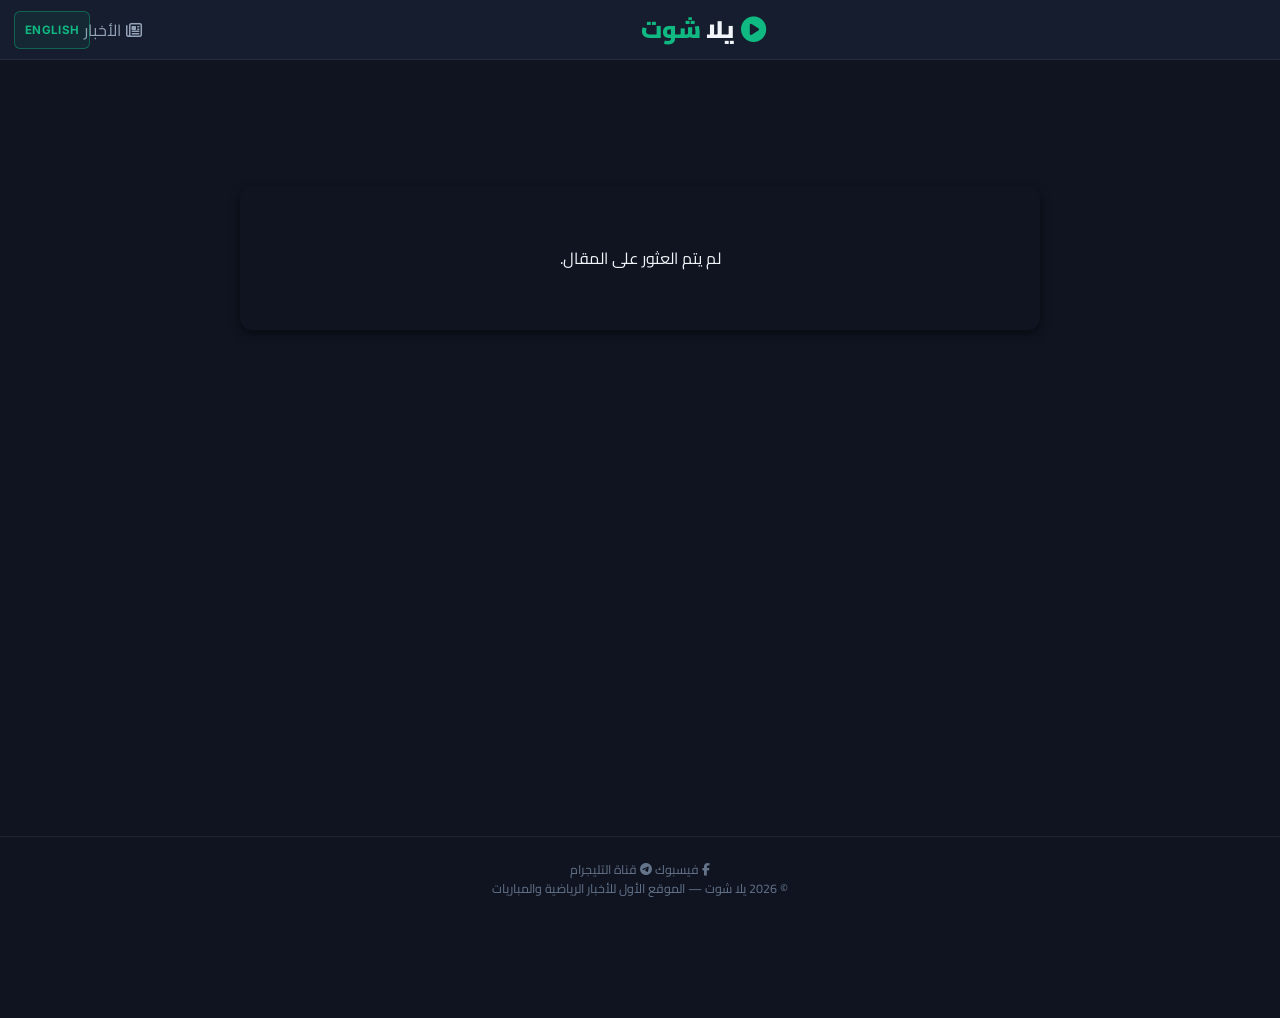
==== frontend/article.html @ f10c8b02 "Feat: Add comprehensive News Aggregation CMS (Backend APIs, Social Bot Scraper, Frontend News & Arti" ====
<!DOCTYPE html>
<html lang="ar" dir="rtl">
<head>
    <meta charset="UTF-8">
    <meta name="viewport" content="width=device-width, initial-scale=1.0">
    <meta name="theme-color" content="#0f1420">
    <title>يلا شوت - الأخبار | Yalla Shoot News</title>
    <link rel="preconnect" href="https://fonts.googleapis.com">
    <link rel="preconnect" href="https://fonts.gstatic.com" crossorigin>
    <link href="https://fonts.googleapis.com/css2?family=Cairo:wght@400;600;700;900&family=Inter:wght@400;600;700&display=swap" rel="stylesheet">
    <link rel="stylesheet" href="https://cdnjs.cloudflare.com/ajax/libs/font-awesome/6.4.0/css/all.min.css">
    <link rel="stylesheet" href="style.css?v=4.0">
    <style>
        .article-container {
            max-width: 800px;
            margin: 0 auto;
            padding: 20px;
            background: var(--bg-card);
            border-radius: 12px;
            margin-top: 20px;
            margin-bottom: 20px;
            box-shadow: 0 4px 10px rgba(0,0,0,0.5);
        }
        .article-header {
            margin-bottom: 20px;
            border-bottom: 1px solid rgba(255,255,255,0.1);
            padding-bottom: 15px;
        }
        .article-title {
            font-family: 'Cairo', sans-serif;
            font-size: 2rem;
            color: white;
            line-height: 1.4;
            margin-bottom: 10px;
        }
        .article-meta {
            color: #8da3c7;
            font-size: 0.9rem;
            display: flex;
            gap: 15px;
            align-items: center;
        }
        .article-img {
            width: 100%;
            max-height: 400px;
            object-fit: cover;
            border-radius: 8px;
            margin-bottom: 20px;
        }
        .article-body {
            font-size: 1.1rem;
            line-height: 1.8;
            color: #e2e8f0;
        }
        .article-body p {
            margin-bottom: 20px;
        }
        
        /* Ad Banners inside article */
        .article-ad-banner {
            width: 100%;
            background: #1a2235;
            padding: 15px;
            text-align: center;
            border-radius: 8px;
            margin: 25px 0;
            border: 1px dashed rgba(255,255,255,0.2);
            color: #8da3c7;
            font-size: 0.9rem;
        }
        
        /* Blur effect for locked content */
        .content-locked {
            filter: blur(5px);
            user-select: none;
            pointer-events: none;
        }

        /* 3-Clicks Modal Styles (reused from index.html) */
        #ad-click-modal {
            position: fixed; top: 0; left: 0; width: 100%; height: 100%;
            background: rgba(15, 20, 32, 0.95); z-index: 9999;
            display: flex; align-items: center; justify-content: center;
            backdrop-filter: blur(10px);
        }
        #ad-click-modal.hidden { display: none; }
        .adm-inner {
            background: var(--bg-card); padding: 40px; border-radius: 20px;
            text-align: center; max-width: 400px; width: 90%;
            box-shadow: 0 10px 30px rgba(0,0,0,0.5);
            border: 1px solid rgba(255,255,255,0.05);
        }
        .adm-icon { font-size: 4rem; color: var(--accent); margin-bottom: 20px; }
        .adm-title { font-size: 1.8rem; font-weight: 700; margin-bottom: 10px; font-family: 'Cairo', sans-serif;}
        .adm-sub { color: #8da3c7; margin-bottom: 25px; font-size: 1rem; }
        .adm-counter {
            font-size: 4rem; font-weight: 900; color: var(--accent);
            text-shadow: 0 0 20px rgba(0,210,138,0.4); margin-bottom: 20px;
            line-height: 1;
        }
        .adm-dots { display: flex; justify-content: center; gap: 10px; margin-bottom: 30px; }
        .adm-dot {
            width: 12px; height: 12px; border-radius: 50%;
            background: rgba(255,255,255,0.1); transition: all 0.3s;
        }
        .adm-dot.active { background: var(--accent); box-shadow: 0 0 10px var(--accent); }
        .adm-btn {
            background: var(--accent); color: #000; font-size: 1.2rem; font-weight: 700;
            padding: 15px 30px; border-radius: 30px; border: none; cursor: pointer;
            width: 100%; transition: all 0.3s;
        }
        .adm-btn:hover { transform: translateY(-2px); box-shadow: 0 5px 15px rgba(0,210,138,0.4); }
    </style>
</head>
<body>

<!-- ══ CLICK-TRAP AD MODAL ══ -->
<div id="ad-click-modal" class="hidden">
    <div class="adm-inner">
        <i class="fa-solid fa-newspaper adm-icon"></i>
        <div class="adm-title">اضغط لقراءة المقال</div>
        <div class="adm-sub">اضغط الزر <strong id="ad-clicks-needed">3</strong> مرات لفتح المقال مجاناً</div>
        <div class="adm-counter" id="ad-counter-display">3</div>
        <div class="adm-dots">
            <span class="adm-dot" id="ad-dot-1"></span>
            <span class="adm-dot" id="ad-dot-2"></span>
            <span class="adm-dot" id="ad-dot-3"></span>
        </div>
        <button class="adm-btn" id="ad-click-btn">
            <i class="fa-solid fa-book-open"></i> اقرأ الآن
        </button>
    </div>
</div>

<!-- ══ HEADER ══ -->
<header class="site-header" id="site-header">
    <div class="hdr-inner">
        <a class="hdr-logo" href="/">
            <i class="fa-solid fa-circle-play"></i>
            <span>يلا <span class="hdr-logo-accent">شوت</span></span>
        </a>
        <div class="hdr-actions">
            <a href="/news.html" class="hdr-icon-btn news-link-btn" style="text-decoration:none; display:flex; align-items:center; gap:5px; font-family: 'Cairo', sans-serif;">
                <i class="fa-regular fa-newspaper"></i> <span>الأخبار</span>
            </a>
            <button class="hdr-icon-btn lang-toggle-btn" id="lang-toggle-btn" aria-label="Switch Language" title="Switch Language / تغيير اللغة">English</button>
        </div>
    </div>
</header>

<main class="site-main" style="padding-top: 70px; min-height: 80vh;">
    <div class="article-container">
        <div id="article-content">
            <div style="text-align: center; padding: 40px; color: #8da3c7;">
                <i class="fa-solid fa-spinner fa-spin fa-3x"></i>
            </div>
        </div>
    </div>
</main>

<footer class="site-footer">
    <div class="ft-social">
        <a href="https://web.facebook.com/profile.php?id=61592307475993" class="ft-btn ft-fb"><i class="fa-brands fa-facebook-f"></i> فيسبوك</a>
        <a href="https://t.me/yalla_shoot_today_Group" class="ft-btn ft-tg"><i class="fa-brands fa-telegram"></i> قناة التليجرام</a>
    </div>
    <p class="ft-copy">© 2026 يلا شوت — الموقع الأول للأخبار الرياضية والمباريات</p>
</footer>

<script>
const SPONSOR_URL = "https://www.profitablecpmrate.com/e4480b4a0a4ef0a7e842009f7c505039";

document.addEventListener("DOMContentLoaded", async () => {
    const urlParams = new URLSearchParams(window.location.search);
    const articleId = urlParams.get('id');
    const container = document.getElementById("article-content");
    const modal = document.getElementById("ad-click-modal");
    
    if (!articleId) {
        container.innerHTML = "<div style='text-align:center; padding: 40px;'>لم يتم العثور على المقال.</div>";
        return;
    }

    try {
        const res = await fetch(`https://mmossad824-sports-bot.hf.space/api/news/${articleId}`);
        if (!res.ok) throw new Error("Article not found");
        const article = await res.json();
        
        let dateStr = "";
        if (article.pub_date) {
            dateStr = new Date(article.pub_date).toLocaleDateString('ar-EG', { weekday: 'short', year: 'numeric', month: 'short', day: 'numeric', hour: '2-digit', minute: '2-digit' });
        }

        const imgHtml = article.image_url ? `<img src="${article.image_url}" alt="${article.title}" class="article-img">` : '';
        
        // Split content into paragraphs to inject ads
        const paragraphs = article.content.split('\n\n').filter(p => p.trim() !== '');
        let formattedContent = "";
        
        paragraphs.forEach((p, index) => {
            formattedContent += `<p>${p}</p>`;
            // Inject an ad banner every 3 paragraphs
            if ((index + 1) % 3 === 0 && index !== paragraphs.length - 1) {
                formattedContent += `
                <div class="article-ad-banner">
                    <a href="${SPONSOR_URL}" target="_blank" style="color:var(--accent); text-decoration:none; font-weight:bold;">
                        إعلان ممول - اضغط هنا لاكتشاف المزيد
                    </a>
                </div>`;
            }
        });

        container.innerHTML = `
            <div class="article-header">
                <h1 class="article-title">${article.title}</h1>
                <div class="article-meta">
                    <span><i class="fa-solid fa-rss"></i> ${article.source}</span>
                    <span><i class="fa-regular fa-clock"></i> ${dateStr}</span>
                </div>
            </div>
            ${imgHtml}
            <div class="article-body content-locked" id="body-text">
                ${formattedContent}
            </div>
        `;

        // Setup the 3-click modal
        setupAdModal();

    } catch (err) {
        console.error("Error loading article:", err);
        container.innerHTML = "<div style='text-align:center; padding: 40px;'>حدث خطأ في تحميل المقال. قد يكون محذوفاً.</div>";
    }
});

function setupAdModal() {
    const modal = document.getElementById('ad-click-modal');
    const btn = document.getElementById('ad-click-btn');
    const counterDisplay = document.getElementById('ad-counter-display');
    const clicksNeededSpan = document.getElementById('ad-clicks-needed');
    const bodyText = document.getElementById('body-text');
    
    // Check if user already unlocked today (optional: could remove this to force clicks every time)
    // For articles, we'll just force the click every time to maximize revenue, as requested.
    
    modal.classList.remove('hidden');
    
    let requiredClicks = 3;
    let currentClicks = 0;
    
    function updateDots() {
        for(let i=1; i<=3; i++) {
            const dot = document.getElementById('ad-dot-'+i);
            if (i <= currentClicks) dot.classList.add('active');
            else dot.classList.remove('active');
        }
    }
    
    btn.addEventListener('click', (e) => {
        e.preventDefault();
        
        // Open sponsor URL in new tab on every click
        window.open(SPONSOR_URL, '_blank');
        
        currentClicks++;
        let remaining = requiredClicks - currentClicks;
        
        if (remaining > 0) {
            counterDisplay.textContent = remaining;
            clicksNeededSpan.textContent = remaining;
            updateDots();
        } else {
            // Unlocked
            modal.classList.add('hidden');
            bodyText.classList.remove('content-locked');
            updateDots();
        }
    });
}
</script>
</body>
</html>
---- frontend/style.css ----
/* ═══════════════════════════════════════════════════
   YallaShoot — Complete Style v4.0
   Bilingual: Arabic (RTL) + English (LTR)
   Mobile-first, dark theme with green accent
═══════════════════════════════════════════════════ */

/* ── Tokens ── */
:root {
    --bg:       #0f1420;
    --bg2:      #161d2e;
    --bg3:      #1e2638;
    --card-bg:  #1a2235;
    --border:   rgba(255,255,255,0.07);
    --accent:   #10b981;
    --accent2:  #059669;
    --danger:   #e11d48;
    --text:     #f1f5f9;
    --text2:    #94a3b8;
    --text3:    #64748b;
    --live:     #ff3366;
    --font:     'Cairo', sans-serif;
    --font-en:  'Inter', 'Cairo', sans-serif;
    --hdr-h:    54px;
    --radius:   10px;
    --shadow:   0 4px 20px rgba(0,0,0,0.35);
    --transition: all 0.22s ease;
}

/* ── Reset ── */
*, *::before, *::after { box-sizing: border-box; margin: 0; padding: 0; outline: none; }
html { scroll-behavior: smooth; overflow-x: hidden; touch-action: manipulation; -webkit-text-size-adjust: 100%; }
body {
    font-family: var(--font);
    background: var(--bg);
    color: var(--text);
    min-height: 100vh;
    overflow-x: hidden;
    padding-top: calc(var(--hdr-h) + 36px); /* header + ticker */
    padding-bottom: env(safe-area-inset-bottom, 0);
    line-height: 1.5;
}
a { text-decoration: none; color: inherit; -webkit-tap-highlight-color: transparent; }
img { max-width: 100%; display: block; }
button { cursor: pointer; font-family: var(--font); -webkit-tap-highlight-color: transparent; }

/* ── Hidden ── */
.hidden { display: none !important; }

/* ══════════════════════════════════════════════════
   HEADER
══════════════════════════════════════════════════ */
.site-header {
    position: fixed;
    top: 0; left: 0; right: 0;
    height: var(--hdr-h);
    background: var(--bg2);
    border-bottom: 1px solid var(--border);
    z-index: 500;
    backdrop-filter: blur(10px);
}
.hdr-inner {
    display: flex;
    align-items: center;
    justify-content: space-between;
    height: 100%;
    padding: 0 14px;
    gap: 10px;
}
.hdr-logo {
    display: flex;
    align-items: center;
    gap: 7px;
    font-size: 1.3rem;
    font-weight: 900;
    color: var(--text);
    flex: 1;
    justify-content: center;
}
.hdr-logo i { color: var(--accent); font-size: 1.4rem; }
.hdr-logo-accent { color: var(--accent); }

.hdr-menu-btn {
    width: 38px; height: 38px;
    display: flex; flex-direction: column;
    align-items: center; justify-content: center;
    gap: 5px;
    background: transparent;
    border: none;
}
.hdr-menu-btn span {
    display: block;
    width: 22px; height: 2px;
    background: var(--text);
    border-radius: 2px;
    transition: var(--transition);
}

.hdr-actions { display: flex; align-items: center; gap: 4px; }
.hdr-icon-btn {
    width: 38px; height: 38px;
    display: flex; align-items: center; justify-content: center;
    background: transparent; border: none;
    color: var(--text2); font-size: 1rem;
    border-radius: 8px;
    transition: var(--transition);
}
.hdr-icon-btn:hover, .hdr-icon-btn:active { background: var(--bg3); color: var(--accent); }

/* Language Toggle Button */
.lang-toggle-btn {
    width: auto !important;
    padding: 0 10px !important;
    font-size: 0.72rem !important;
    font-weight: 700 !important;
    font-family: var(--font-en) !important;
    letter-spacing: 0.3px;
    border: 1px solid rgba(16, 185, 129, 0.4) !important;
    border-radius: 6px !important;
    color: var(--accent) !important;
    background: rgba(16, 185, 129, 0.08) !important;
    transition: var(--transition);
    white-space: nowrap;
    text-transform: uppercase;
    min-width: 52px;
}
.lang-toggle-btn:hover, .lang-toggle-btn:active {
    background: rgba(16, 185, 129, 0.2) !important;
    border-color: var(--accent) !important;
    color: #fff !important;
}

/* English LTR mode */
body.lang-en {
    font-family: var(--font-en);
}
body.lang-en .hdr-logo span,
body.lang-en h1, body.lang-en h2, body.lang-en h3,
body.lang-en .ds-btn, body.lang-en .snav-tab,
body.lang-en .match-card,
body.lang-en .player-hdr-title,
body.lang-en .ad-card-text {
    font-family: var(--font-en);
    letter-spacing: -0.2px;
}

/* Search bar */
.hdr-search-bar {
    display: flex;
    align-items: center;
    padding: 8px 14px;
    background: var(--bg2);
    border-top: 1px solid var(--border);
    gap: 8px;
}
.hdr-search-bar.hidden { display: none; }
.hdr-search-bar input {
    flex: 1;
    background: var(--bg3);
    border: 1px solid var(--border);
    color: var(--text);
    font-family: var(--font);
    font-size: 0.9rem;
    padding: 9px 14px;
    border-radius: 8px;
}
.hdr-search-bar input::placeholder { color: var(--text3); }
#search-clear-btn {
    background: transparent; border: none;
    color: var(--text3); font-size: 1.1rem;
    padding: 6px;
}

/* ══════════════════════════════════════════════════
   NEWS TICKER
══════════════════════════════════════════════════ */
.news-ticker {
    position: fixed;
    top: var(--hdr-h);
    left: 0; right: 0;
    height: 36px;
    background: var(--accent);
    color: #fff;
    display: flex;
    align-items: center;
    z-index: 490;
    overflow: hidden;
}
.ticker-label {
    background: var(--danger);
    color: #fff;
    font-weight: 900;
    font-size: 0.8rem;
    padding: 0 16px;
    height: 100%;
    display: flex;
    align-items: center;
    justify-content: center;
    position: relative;
    z-index: 2;
    box-shadow: -2px 0 10px rgba(0,0,0,0.3);
}
.ticker-scroll {
    flex: 1;
    overflow: hidden;
    position: relative;
    height: 100%;
    display: flex;
    align-items: center;
}
.ticker-scroll p {
    position: absolute;
    white-space: nowrap;
    font-size: 0.85rem;
    font-weight: 700;
    will-change: transform;
    animation: scrollTicker 30s linear infinite;
}
@keyframes scrollTicker {
    0% { transform: translateX(-100%); }
    100% { transform: translateX(100vw); }
}

/* ══════════════════════════════════════════════════
   SIDE NAV
══════════════════════════════════════════════════ */
.side-nav {
    position: fixed;
    top: 0; right: 0;
    width: 260px; height: 100%;
    background: var(--bg2);
    z-index: 800;
    border-left: 1px solid var(--border);
    transform: translateX(100%);
    transition: transform 0.28s cubic-bezier(0.4, 0, 0.2, 1);
    overflow-y: auto;
}
.side-nav.open { transform: translateX(0); display: block !important; }
.side-nav-header {
    display: flex;
    align-items: center;
    justify-content: space-between;
    padding: 16px 18px;
    border-bottom: 1px solid var(--border);
    font-weight: 700;
    font-size: 1.1rem;
}
#side-nav-close {
    background: transparent; border: none;
    color: var(--text2); font-size: 1.2rem;
}
.side-nav-list { padding: 10px 0; }
.side-nav-list li { border-bottom: 1px solid var(--border); }
.side-nav-list a {
    display: flex;
    align-items: center;
    gap: 12px;
    padding: 14px 18px;
    color: var(--text2);
    font-size: 0.95rem;
    font-weight: 600;
    transition: var(--transition);
}
.side-nav-list a.active,
.side-nav-list a:hover {
    color: var(--accent);
    background: rgba(16,185,129,0.06);
}
.side-nav-list a i { width: 18px; text-align: center; }

.nav-overlay {
    position: fixed;
    inset: 0;
    background: rgba(0,0,0,0.6);
    z-index: 700;
}

/* ══════════════════════════════════════════════════
   DATE STRIP
══════════════════════════════════════════════════ */
.date-strip {
    display: flex;
    align-items: center;
    gap: 0;
    padding: 0;
    background: var(--bg2);
    border-bottom: 1px solid var(--border);
    overflow-x: auto;
    scrollbar-width: none;
}
.date-strip::-webkit-scrollbar { display: none; }
.ds-btn {
    flex: 1;
    min-width: 80px;
    padding: 12px 10px;
    background: transparent;
    border: none;
    color: var(--text2);
    font-size: 0.85rem;
    font-weight: 700;
    text-align: center;
    border-bottom: 3px solid transparent;
    transition: var(--transition);
    white-space: nowrap;
}
.ds-btn:hover { color: var(--text); }
.ds-btn.active {
    color: var(--accent);
    border-bottom-color: var(--accent);
    background: rgba(16,185,129,0.04);
}
.live-dot { color: var(--live); animation: blink 1.2s infinite; }
@keyframes blink { 0%,100%{opacity:1} 50%{opacity:0.3} }

/* ══════════════════════════════════════════════════
   PAGE TITLE
══════════════════════════════════════════════════ */
.page-title-bar {
    display: flex;
    align-items: center;
    justify-content: space-between;
    padding: 14px 14px 6px;
    flex-wrap: wrap;
    gap: 6px;
}
.page-title-bar h1 {
    font-size: 1.05rem;
    font-weight: 800;
    color: var(--text);
}
.page-date {
    font-size: 0.78rem;
    color: var(--text3);
    background: var(--bg3);
    padding: 3px 10px;
    border-radius: 20px;
}

/* ══════════════════════════════════════════════════
   LOADING
══════════════════════════════════════════════════ */
.loading-wrap {
    display: flex; flex-direction: column; align-items: center; justify-content: center;
    padding: 60px 20px; gap: 16px; color: var(--text2);
}
.lds-ring { display:inline-block; position:relative; width:48px; height:48px; }
.lds-ring div {
    box-sizing:border-box; display:block; position:absolute;
    width:38px; height:38px; margin:5px; border:4px solid transparent;
    border-top-color: var(--accent);
    border-radius:50%; animation: lds-ring 1s linear infinite;
}
.lds-ring div:nth-child(1){animation-delay:-0.45s}
.lds-ring div:nth-child(2){animation-delay:-0.3s}
.lds-ring div:nth-child(3){animation-delay:-0.15s}
@keyframes lds-ring {0%{transform:rotate(0)}100%{transform:rotate(360deg)}}

/* ══════════════════════════════════════════════════
   NO MATCHES
══════════════════════════════════════════════════ */
.no-matches-wrap {
    text-align: center; padding: 60px 20px; color: var(--text2);
}
.no-matches-wrap i { font-size: 3rem; margin-bottom: 14px; color: var(--text3); }

/* ══════════════════════════════════════════════════
   MATCHES GRID — card layout like yallashoot.video
══════════════════════════════════════════════════ */
.matches-grid {
    padding: 10px;
    display: flex;
    flex-direction: column;
    gap: 0;
}

/* Tournament group */
.tournament-group {
    margin-bottom: 18px;
}
.tournament-header {
    display: flex;
    align-items: center;
    gap: 8px;
    padding: 10px 14px;
    color: var(--accent);
    font-size: 0.9rem;
    font-weight: 800;
    border-bottom: 2px solid var(--accent);
    margin-bottom: 0;
    letter-spacing: 0.3px;
}
.tournament-header i { font-size: 0.85rem; }

/* 2-column grid for match cards */
.tournament-matches {
    display: grid;
    grid-template-columns: 1fr 1fr;
    gap: 1px;
    background: var(--border);
    border: 1px solid var(--border);
    border-top: none;
}

/* ── Match Card ── */
.match-card {
    background: var(--card-bg);
    cursor: pointer;
    position: relative;
    overflow: hidden;
    transition: var(--transition);
    display: flex;
    flex-direction: column;
}
.match-card:hover { background: var(--bg3); }
.match-card:active { transform: scale(0.98); }

/* Thumbnail area */
.mc-thumb {
    position: relative;
    width: 100%;
    padding-bottom: 56.25%; /* 16:9 */
    background: var(--bg3);
    overflow: hidden;
    flex-shrink: 0;
}
.mc-thumb-inner {
    position: absolute;
    inset: 0;
    display: flex;
    align-items: center;
    justify-content: center;
    gap: 8px;
    padding: 10px;
}

/* VS layout in thumbnail */
.mc-team-img {
    width: 36px; height: 36px;
    border-radius: 50%;
    object-fit: contain;
    background: rgba(255,255,255,0.05);
    padding: 3px;
    flex-shrink: 0;
}
.mc-vs-score {
    display: flex;
    flex-direction: column;
    align-items: center;
    gap: 2px;
    flex: 1;
    min-width: 0;
}
.mc-score {
    font-size: 1.3rem;
    font-weight: 900;
    color: #fff;
    font-family: 'Outfit', var(--font);
    letter-spacing: 3px;
    line-height: 1;
}
.mc-time {
    font-size: 0.68rem;
    color: var(--text3);
}

/* Live badge on thumbnail */
.mc-live-badge {
    position: absolute;
    bottom: 6px;
    left: 6px;
    background: rgba(0,0,0,0.75);
    color: var(--live);
    font-size: 0.7rem;
    font-weight: 700;
    padding: 2px 7px;
    border-radius: 3px;
    display: flex;
    align-items: center;
    gap: 4px;
}
.mc-live-badge i { font-size: 0.55rem; animation: blink 1s infinite; }

.mc-upcoming-badge {
    position: absolute;
    bottom: 6px;
    left: 6px;
    background: rgba(0,0,0,0.65);
    color: var(--accent);
    font-size: 0.68rem;
    font-weight: 700;
    padding: 2px 7px;
    border-radius: 3px;
}

.mc-finished-badge {
    position: absolute;
    bottom: 6px;
    left: 6px;
    background: rgba(0,0,0,0.65);
    color: var(--text3);
    font-size: 0.68rem;
    font-weight: 700;
    padding: 2px 7px;
    border-radius: 3px;
}

/* Card body */
.mc-body {
    padding: 8px 10px 10px;
    flex: 1;
}
.mc-teams-text {
    font-size: 0.8rem;
    font-weight: 700;
    color: var(--text);
    margin-bottom: 4px;
    display: -webkit-box;
    -webkit-line-clamp: 2;
    -webkit-box-orient: vertical;
    overflow: hidden;
    line-height: 1.35;
}
.mc-meta {
    font-size: 0.7rem;
    color: var(--text3);
    display: flex;
    align-items: center;
    gap: 5px;
}
.mc-meta i { font-size: 0.65rem; }

/* Watch button */
.mc-watch-btn {
    margin: 0 10px 10px;
    background: var(--accent);
    color: #fff;
    border: none;
    padding: 8px;
    border-radius: 6px;
    font-size: 0.78rem;
    font-weight: 700;
    width: calc(100% - 20px);
    text-align: center;
    transition: var(--transition);
    display: flex;
    align-items: center;
    justify-content: center;
    gap: 5px;
}
.mc-watch-btn:hover { background: var(--accent2); }
.mc-watch-btn.finished { background: #334155; }

/* ══════════════════════════════════════════════════
   VIDEO PLAYER SECTION
══════════════════════════════════════════════════ */
.player-section {
    padding: 0 0 20px;
}
.player-box {
    background: var(--bg2);
    border-top: 2px solid var(--accent);
}

/* Player header */
.player-hdr {
    display: flex;
    align-items: center;
    justify-content: space-between;
    padding: 10px 14px;
    border-bottom: 1px solid var(--border);
    gap: 10px;
}
.player-hdr-title {
    display: flex; align-items: center; gap: 8px;
    min-width: 0; flex: 1;
}
.live-badge-sm {
    background: var(--live);
    color: #fff;
    font-size: 0.65rem;
    font-weight: 800;
    padding: 2px 7px;
    border-radius: 3px;
    flex-shrink: 0;
    display: flex; align-items: center; gap: 3px;
}
.live-badge-sm i { font-size: 0.55rem; animation: blink 1s infinite; }
.player-hdr-title h2 {
    font-size: 0.9rem;
    font-weight: 700;
    white-space: nowrap;
    overflow: hidden;
    text-overflow: ellipsis;
}
.player-hdr-btns { display: flex; gap: 6px; flex-shrink: 0; }
.phr-btn {
    width: 34px; height: 34px;
    background: var(--bg3);
    border: 1px solid var(--border);
    color: var(--text2);
    border-radius: 7px;
    display: flex; align-items: center; justify-content: center;
    font-size: 0.9rem;
    transition: var(--transition);
}
.phr-btn:hover { background: var(--accent); color: #fff; border-color: var(--accent); }
.phr-close:hover { background: var(--danger); border-color: var(--danger); color: #fff; }

/* Sources tabs */
.sources-tabs {
    display: flex;
    overflow-x: auto;
    scrollbar-width: none;
    -webkit-overflow-scrolling: touch;
    padding: 8px 10px;
    gap: 7px;
    background: var(--bg);
    border-bottom: 1px solid var(--border);
}
.sources-tabs::-webkit-scrollbar { display: none; }
.source-btn {
    flex-shrink: 0;
    padding: 6px 16px;
    border-radius: 20px;
    border: 1px solid var(--border);
    background: var(--bg3);
    color: var(--text2);
    font-family: var(--font);
    font-size: 0.78rem;
    font-weight: 700;
    white-space: nowrap;
    transition: var(--transition);
}
.source-btn.active {
    background: var(--accent);
    color: #fff;
    border-color: var(--accent);
}

/* Video wrap */
.video-wrap {
    width: 100%;
    aspect-ratio: 16/9;
    background: #000;
    position: relative;
    overflow: hidden;
}
#video-player { width: 100%; height: 100%; display: flex; align-items: stretch; }
#native-video-player { width: 100%; height: 100%; background: #000; display: block; }
#iframe-player-container, #iframe-player { width: 100%; height: 100%; border: none; display: block; }

/* Overlay ad */
.vid-overlay {
    position: absolute; inset: 0;
    background: rgba(15,20,32,0.92);
    backdrop-filter: blur(4px);
    z-index: 10;
    display: flex; flex-direction: column;
    align-items: center; justify-content: center;
    cursor: pointer;
}
.vid-overlay.hidden { display: none !important; }
.vid-overlay-skip {
    position: absolute; top: 12px; right: 12px;
    background: rgba(255,255,255,0.1);
    border: 1px solid rgba(255,255,255,0.15);
    color: var(--text2);
    padding: 5px 12px;
    border-radius: 6px; font-size: 0.78rem; font-family: var(--font);
    transition: var(--transition);
}
.vid-overlay-skip:hover { background: rgba(255,255,255,0.2); color: #fff; }
.vid-overlay-body { text-align: center; padding: 20px; }
.vid-overlay-icon {
    font-size: 4rem; color: var(--accent);
    margin-bottom: 12px;
    filter: drop-shadow(0 0 15px rgba(16,185,129,0.4));
    animation: pulseScale 1.5s infinite;
}
@keyframes pulseScale { 0%,100%{transform:scale(1)} 50%{transform:scale(1.1)} }
.vid-overlay-body p { font-size: 1rem; font-weight: 700; }

/* Toast */
.player-toast {
    position: absolute; top: 12px; left: 50%; transform: translateX(-50%);
    background: rgba(225,29,72,0.95);
    color: #fff; padding: 6px 14px; border-radius: 20px;
    font-size: 0.78rem; font-weight: 700; z-index: 20;
    pointer-events: none; white-space: nowrap;
}

/* No stream */
.no-stream {
    width: 100%; height: 100%;
    display: flex; flex-direction: column;
    align-items: center; justify-content: center;
    text-align: center; padding: 20px;
    background: radial-gradient(circle, var(--bg2) 0%, var(--bg) 100%);
}
.no-stream.hidden { display: none !important; }
.no-stream i { font-size: 2.5rem; color: var(--danger); margin-bottom: 12px; }
.no-stream p { color: var(--text2); font-size: 0.9rem; }

/* Red fallback button */
.ext-stream-wrap {
    padding: 10px 12px;
    background: rgba(225,29,72,0.05);
    border-top: 1px solid rgba(225,29,72,0.15);
}
.ext-stream-btn {
    display: flex; align-items: center; justify-content: center;
    gap: 8px; width: 100%; padding: 12px;
    background: linear-gradient(135deg, #e11d48, #be123c);
    color: #fff; border-radius: 8px;
    font-weight: 700; font-size: 0.9rem;
    font-family: var(--font);
    box-shadow: 0 4px 14px rgba(225,29,72,0.35);
    transition: var(--transition);
    touch-action: manipulation; min-height: 46px;
}
.ext-stream-btn:hover { background: linear-gradient(135deg, #f43f5e, #e11d48); }
.ext-stream-btn:active { transform: scale(0.98); }

/* Match Analysis (SEO) */
.match-analysis {
    padding: 16px 14px;
    border-top: 1px solid var(--border);
    background: var(--bg2);
}
.match-analysis.hidden { display: none !important; }
.analysis-hdr {
    display: flex; align-items: center; gap: 8px; margin-bottom: 12px;
    color: var(--accent);
}
.analysis-hdr h3 { font-size: 1rem; font-weight: 800; }
.analysis-stats {
    display: flex; flex-direction: column; gap: 10px; margin-bottom: 14px;
}
.stat-bar-wrap {
    display: flex; align-items: center; gap: 10px; font-size: 0.8rem; font-weight: 700;
}
.stat-bar-wrap > span:first-child { width: 80px; text-align: right; white-space: nowrap; overflow: hidden; text-overflow: ellipsis; }
.stat-bar {
    flex: 1; height: 12px; background: var(--bg3); border-radius: 6px; position: relative; overflow: hidden;
}
.stat-bar div { height: 100%; background: var(--accent); border-radius: 6px; transition: width 1s ease-out; }
.stat-bar-wrap.draw .stat-bar div { background: var(--text3); }
.stat-bar-wrap:last-child .stat-bar div { background: var(--live); }
.stat-bar span { position: absolute; left: 6px; top: -1px; font-size: 0.65rem; color: #fff; line-height: 14px; }
.analysis-desc {
    font-size: 0.85rem; color: var(--text2); line-height: 1.6;
    background: var(--bg3); padding: 12px; border-radius: 8px;
}

/* Live Chat */
.live-chat-wrap {
    padding: 16px 14px;
    border-top: 1px solid var(--border);
    background: var(--bg);
}
.live-chat-wrap.hidden { display: none !important; }
.chat-hdr {
    display: flex; align-items: center; gap: 8px; margin-bottom: 12px;
    color: var(--text);
}
.chat-hdr h3 { font-size: 1rem; font-weight: 800; }
#disqus_thread { min-height: 200px; }

/* Floating Socials */
.floating-socials {
    position: fixed;
    bottom: 20px;
    left: 20px;
    display: flex;
    flex-direction: column;
    gap: 12px;
    z-index: 1000;
}
.floating-btn {
    display: flex;
    align-items: center;
    gap: 8px;
    color: white;
    padding: 10px 18px;
    border-radius: 50px;
    font-weight: 800;
    font-size: 0.9rem;
    text-decoration: none;
    transition: transform 0.2s;
    box-shadow: 0 4px 15px rgba(0,0,0,0.3);
}
.floating-btn i { font-size: 1.2rem; }
.floating-btn:hover { transform: scale(1.05); color: white; }

.tg-btn {
    background: #0088cc;
    animation: tgBounce 2s infinite;
}
.fb-btn {
    background: #1877f2;
}

@keyframes tgBounce {
    0%, 100% { transform: translateY(0); }
    50% { transform: translateY(-8px); }
}

/* Match info strip */
.match-info-strip {
    padding: 10px 14px;
    border-top: 1px solid var(--border);
    display: flex; align-items: center;
    justify-content: space-between; flex-wrap: wrap; gap: 8px;
}
.mis-teams {
    font-weight: 800; font-size: 0.95rem;
    display: flex; align-items: center; gap: 8px;
}
.mis-vs {
    color: var(--accent); font-size: 0.75rem;
    background: rgba(16,185,129,0.1);
    padding: 2px 7px; border-radius: 4px;
}
.mis-details {
    display: flex; gap: 12px;
    font-size: 0.78rem; color: var(--text2);
}

/* Ad strip */
.ad-strip {
    padding: 10px 12px;
    border-top: 1px solid var(--border);
    background: var(--bg);
}
.ad-strip-label {
    display: block; font-size: 0.68rem;
    color: var(--text3); margin-bottom: 8px;
}
.ad-cards { display: flex; flex-direction: column; gap: 8px; }
.ad-card {
    display: flex; align-items: center; gap: 10px;
    background: var(--bg2);
    border: 1px solid var(--border);
    border-radius: 8px; padding: 10px 12px;
}
.ad-card > i {
    font-size: 1.4rem; color: #f59e0b; flex-shrink: 0;
}
.ad-card-text { flex: 1; min-width: 0; }
.ad-card-text strong { display: block; font-size: 0.82rem; color: var(--text); margin-bottom: 2px; }
.ad-card-text small { font-size: 0.72rem; color: var(--text3); }
.ad-card-btn {
    background: linear-gradient(135deg, #f59e0b, #d97706);
    color: #fff; padding: 7px 14px;
    border-radius: 6px; font-size: 0.78rem; font-weight: 700;
    white-space: nowrap; flex-shrink: 0; font-family: var(--font);
    transition: var(--transition);
}
.ad-card-btn:hover { transform: scale(1.04); }

/* ══════════════════════════════════════════════════
   CLICK-TRAP MODAL
══════════════════════════════════════════════════ */
#ad-click-modal {
    position: fixed; inset: 0;
    background: rgba(10,14,25,0.98);
    z-index: 9999;
    display: flex; align-items: center; justify-content: center;
    padding: 24px;
    backdrop-filter: blur(10px);
}
.adm-inner {
    display: flex; flex-direction: column;
    align-items: center; gap: 18px;
    max-width: 340px; width: 100%;
    text-align: center;
}
.adm-icon {
    font-size: 5rem; color: var(--accent);
    animation: pulseScale 1.5s infinite;
    filter: drop-shadow(0 0 20px rgba(16,185,129,0.5));
}
.adm-title { font-size: 1.4rem; font-weight: 900; }
.adm-sub { color: var(--text2); font-size: 0.9rem; line-height: 1.5; }
.adm-counter {
    font-size: 5rem; font-weight: 900;
    color: var(--accent);
    line-height: 1;
    text-shadow: 0 0 30px rgba(16,185,129,0.4);
}
.adm-dots { display: flex; gap: 10px; }
.adm-dot {
    width: 13px; height: 13px;
    border-radius: 50%;
    background: var(--bg3);
    border: 2px solid var(--border);
    transition: all 0.3s;
}
.adm-dot.done {
    background: var(--accent);
    border-color: var(--accent);
    box-shadow: 0 0 10px rgba(16,185,129,0.5);
}
.adm-btn {
    background: linear-gradient(135deg, var(--accent), var(--accent2));
    color: #fff; border: none;
    padding: 16px 40px;
    border-radius: 50px;
    font-size: 1.1rem; font-weight: 900;
    width: 100%;
    box-shadow: 0 6px 25px rgba(16,185,129,0.45);
    animation: pulseScale 1.5s infinite;
    transition: var(--transition);
    display: flex; align-items: center; justify-content: center; gap: 8px;
}
.adm-btn:active { transform: scale(0.96); animation: none; }
.adm-skip {
    color: var(--text3); font-size: 0.8rem;
    text-decoration: underline; cursor: pointer;
    margin-top: -8px;
}
.adm-skip:hover { color: var(--text2); }

/* ══════════════════════════════════════════════════
   SITE FOOTER
══════════════════════════════════════════════════ */
.site-footer {
    text-align: center;
    padding: 24px 16px calc(120px + env(safe-area-inset-bottom, 0)); /* Space for floating buttons */
    border-top: 1px solid var(--border);
    color: var(--text3);
    font-size: 0.78rem;
    margin-top: 20px;
}
.footer-socials {
    display: flex; justify-content: center; gap: 16px; margin-bottom: 16px;
}
.footer-socials a {
    color: var(--text2); font-size: 1.5rem; transition: color 0.2s;
}
.footer-socials a:hover { color: var(--accent); }

/* ══════════════════════════════════════════════════
   FULLSCREEN PLAYER MODE
══════════════════════════════════════════════════ */
.player-box:fullscreen { background: #000; }
.player-box:fullscreen .video-wrap { height: 100vh; aspect-ratio: auto; }

/* ══════════════════════════════════════════════════
   DESKTOP (≥ 768px)
══════════════════════════════════════════════════ */
@media (min-width: 768px) {
    :root { --hdr-h: 60px; }

    .hdr-logo { font-size: 1.5rem; }
    .hdr-logo i { font-size: 1.6rem; }

    .site-main { max-width: 1100px; margin: 0 auto; padding: 0 20px; }

    .page-title-bar { padding: 18px 0 8px; }
    .page-title-bar h1 { font-size: 1.3rem; }

    .matches-grid { padding: 0; }

    .tournament-matches {
        grid-template-columns: repeat(3, 1fr);
    }

    .mc-team-img { width: 48px; height: 48px; }
    .mc-score { font-size: 1.6rem; }
    .mc-teams-text { font-size: 0.88rem; }

    .player-box { border-radius: 12px; overflow: hidden; margin-top: 24px; }

    .ad-cards { flex-direction: row; }
    .ad-card { flex: 1; }

    .adm-inner { gap: 22px; }
    .adm-title { font-size: 1.6rem; }
    .adm-counter { font-size: 6rem; }
    .adm-btn { font-size: 1.2rem; padding: 18px 50px; }

    .ds-btn { font-size: 0.95rem; padding: 14px 20px; }
}

@media (min-width: 1024px) {
    .tournament-matches {
        grid-template-columns: repeat(4, 1fr);
    }
}

/* ══════════════════════════════════════════════════
   FACEBOOK PAGE WIDGET STRIP
══════════════════════════════════════════════════ */
.fb-follow-strip {
    background: linear-gradient(135deg, #1877f2 0%, #0d5fcb 100%);
    padding: 14px 16px;
    display: flex;
    align-items: center;
    justify-content: space-between;
    gap: 12px;
    border-radius: var(--radius);
    margin: 0 16px 16px;
    box-shadow: 0 4px 16px rgba(24,119,242,0.3);
}
.fb-follow-strip .fb-strip-left {
    display: flex; align-items: center; gap: 10px; flex: 1;
}
.fb-follow-strip .fb-strip-icon { font-size: 2rem; color: #fff; }
.fb-follow-strip .fb-strip-text strong {
    display: block; color: #fff; font-size: 0.9rem; font-weight: 700;
}
.fb-follow-strip .fb-strip-text small { color: rgba(255,255,255,0.8); font-size: 0.75rem; }
.fb-strip-btn {
    background: #fff; color: #1877f2; font-weight: 700; font-size: 0.8rem;
    padding: 8px 16px; border-radius: 6px; border: none; white-space: nowrap;
    transition: var(--transition); text-decoration: none;
    display: inline-flex; align-items: center; gap: 6px;
}
.fb-strip-btn:hover { background: #e7f0ff; color: #0d5fcb; }

/* ══════════════════════════════════════════════════
   FLOATING SOCIAL BUTTONS & YOUTUBE STYLING
══════════════════════════════════════════════════ */
.floating-btn.yt-btn {
    background: #ff0000 !important;
    box-shadow: 0 4px 15px rgba(255, 0, 0, 0.4) !important;
}
.floating-btn.yt-btn:hover {
    background: #cc0000 !important;
}
.footer-socials a i.fa-youtube:hover {
    color: #ff0000 !important;
}

/* ══════════════════════════════════════════════════
   TIKTOK FLOATING BUTTON STYLING
══════════════════════════════════════════════════ */
.floating-btn.tt-btn {
    background: #000000 !important;
    border: 1px solid #ff0050 !important;
    box-shadow: 0 4px 15px rgba(255, 0, 80, 0.4) !important;
}
.floating-btn.tt-btn:hover {
    background: #111111 !important;
}
.footer-socials a i.fa-tiktok:hover {
    color: #ff0050 !important;
}
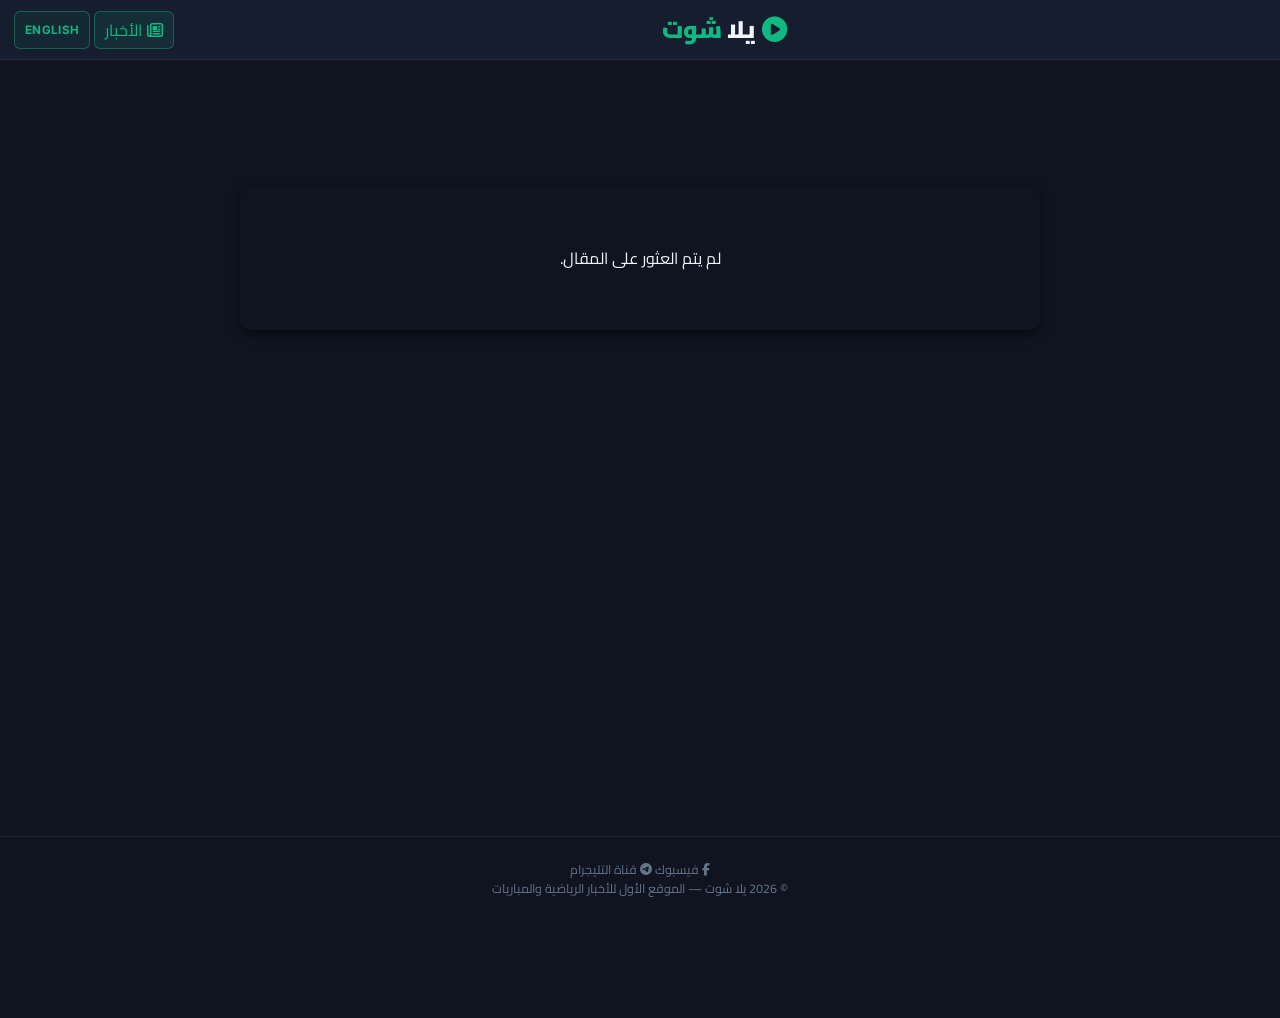
==== commit 29eb619e: "Fix: Add translation for news button and fix CSS width issue" ====
--- a/frontend/article.html
+++ b/frontend/article.html
@@ -140,7 +140,7 @@
             <span>يلا <span class="hdr-logo-accent">شوت</span></span>
         </a>
         <div class="hdr-actions">
-            <a href="/news.html" class="hdr-icon-btn news-link-btn" style="text-decoration:none; display:flex; align-items:center; gap:5px; font-family: 'Cairo', sans-serif;">
+            <a href="/news.html" class="hdr-icon-btn news-link-btn" style="text-decoration:none; display:flex; align-items:center; gap:5px; font-family: 'Cairo', sans-serif; width: auto; padding: 0 10px; border-radius: 6px; background: rgba(16, 185, 129, 0.1); color: var(--accent); border: 1px solid rgba(16, 185, 129, 0.4);">
                 <i class="fa-regular fa-newspaper"></i> <span>الأخبار</span>
             </a>
             <button class="hdr-icon-btn lang-toggle-btn" id="lang-toggle-btn" aria-label="Switch Language" title="Switch Language / تغيير اللغة">English</button>
